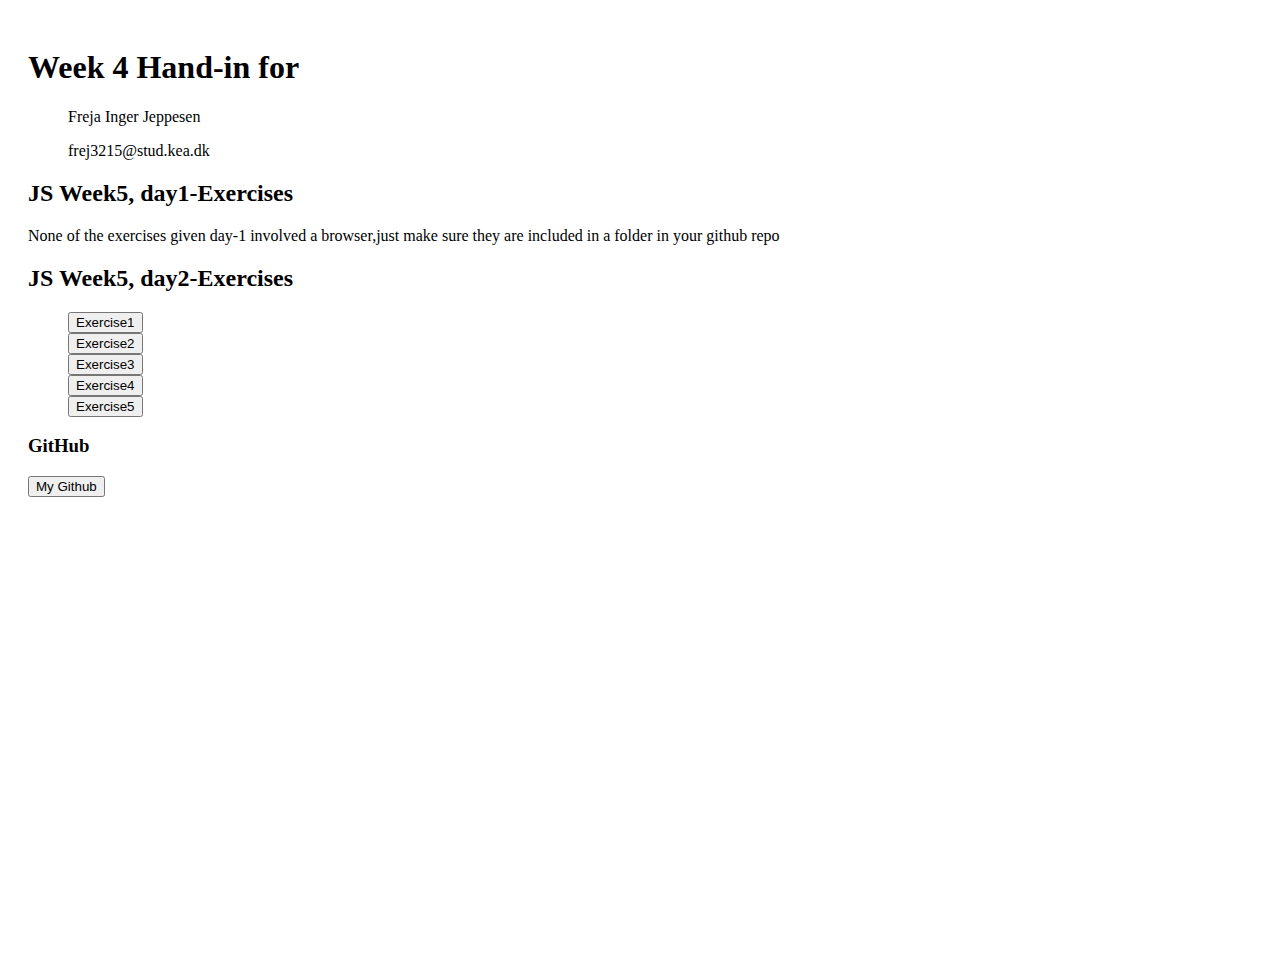
==== index.html @ 3e5e47e5 "Initial commit" ====
<!DOCTYPE html>
<html lang="en">
<head>
    <meta charset="UTF-8">
    <meta name="viewport" content="width=device-width, initial-scale=1.0">
    <title>Document</title>
    <link rel="stylesheet" type="text/css" href="/../../main/resources/static/CSS/Style.css">
</head>
<body style="height:100vh; padding:20px;">
<h1>Week 4 Hand-in for</h1>
<ul class="bg-dark">
    <p>Freja Inger Jeppesen</p>
    <p>frej3215@stud.kea.dk</p>
</ul>
<h2>JS Week5, day1-Exercises</h2>
<p>None of the exercises given day-1 involved a browser,just make sure they are included in a folder in your github repo</p>
<h2>JS Week5, day2-Exercises</h2>
<ul style="list-style:none;">
    <li><a href="Ex1.html"><button>Exercise1</button></a></li>
    <li><a href="Ex2.html"><button>Exercise2</button></a></li>
    <li><a href="Ex3.html"><button>Exercise3</button></a></li>
    <li><a href="Ex4.html"><button>Exercise4</button></a></li>
    <li><a href="Ex5.html"><button>Exercise5</button></a></li>
</ul>
<h3>GitHub</h3>
<a href="https://github.com/G1tHubberen/Week4"><button>My Github</button></a>
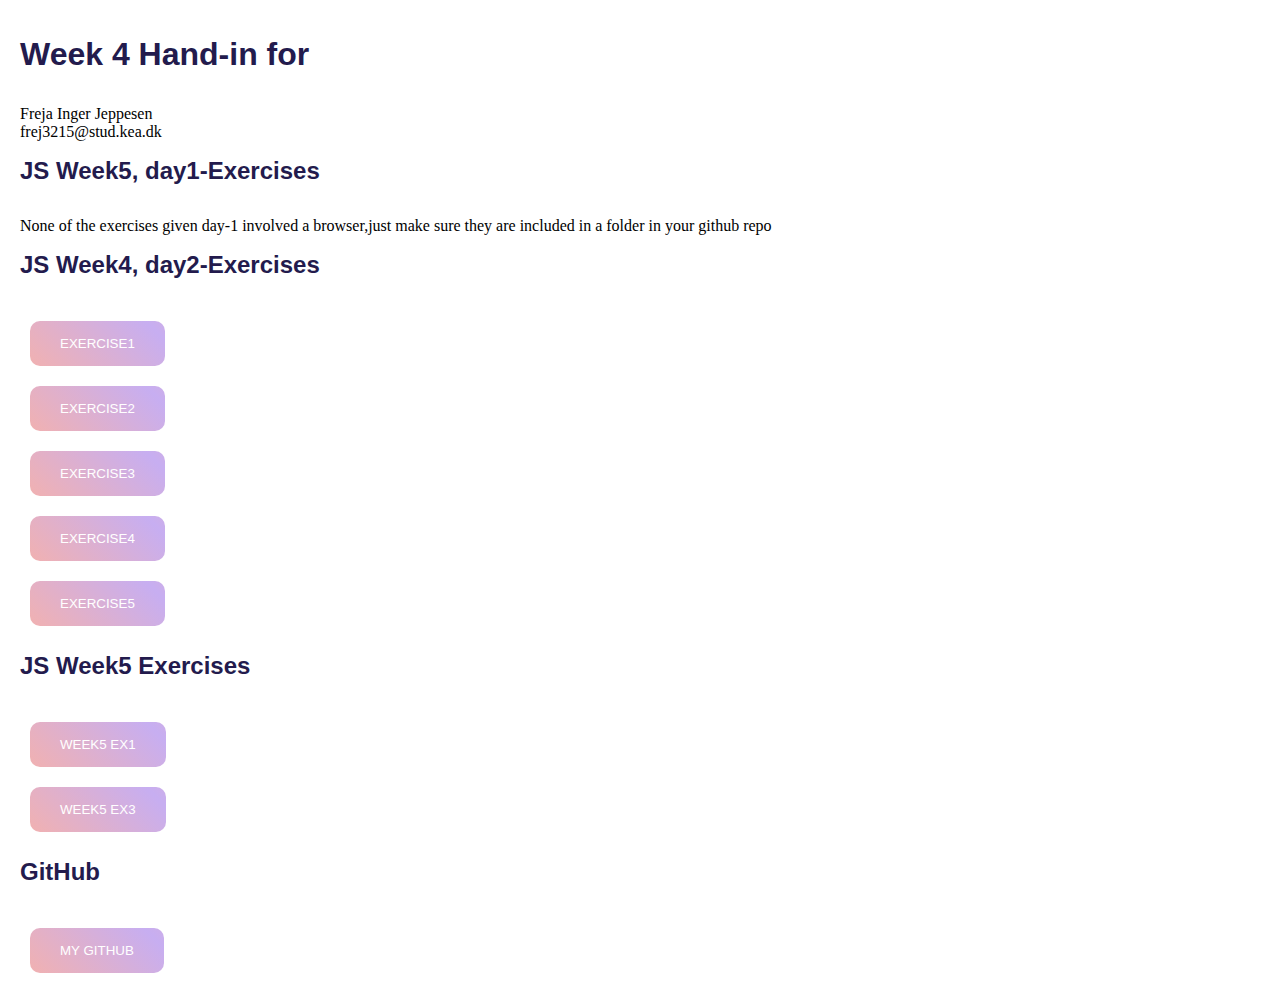
==== commit a5699bb1: "index.html adjustments" ====
--- a/index.html
+++ b/index.html
@@ -4,7 +4,7 @@
     <meta charset="UTF-8">
     <meta name="viewport" content="width=device-width, initial-scale=1.0">
     <title>Document</title>
-    <link rel="stylesheet" type="text/css" href="/../../main/resources/static/CSS/Style.css">
+    <link rel="stylesheet" type="text/css" href="CSS/Style.css">
 </head>
 <body style="height:100vh; padding:20px;">
 <h1>Week 4 Hand-in for</h1>
@@ -14,13 +14,19 @@
 </ul>
 <h2>JS Week5, day1-Exercises</h2>
 <p>None of the exercises given day-1 involved a browser,just make sure they are included in a folder in your github repo</p>
-<h2>JS Week5, day2-Exercises</h2>
+<h2>JS Week4, day2-Exercises</h2>
 <ul style="list-style:none;">
-    <li><a href="Ex1.html"><button>Exercise1</button></a></li>
-    <li><a href="Ex2.html"><button>Exercise2</button></a></li>
-    <li><a href="Ex3.html"><button>Exercise3</button></a></li>
-    <li><a href="Ex4.html"><button>Exercise4</button></a></li>
-    <li><a href="Ex5.html"><button>Exercise5</button></a></li>
+    <li><a href="ex1.html"><button>Exercise1</button></a></li>
+    <li><a href="ex2.html"><button>Exercise2</button></a></li>
+    <li><a href="ex3.html"><button>Exercise3</button></a></li>
+    <li><a href="ex4.html"><button>Exercise4</button></a></li>
+    <li><a href="ex5.html"><button>Exercise5</button></a></li>
 </ul>
-<h3>GitHub</h3>
+<h2>JS Week5 Exercises</h2>
+<ul style="list-style:none;">
+    <li><a href="w5ex1.html"><button>Week5 Ex1</button></a></li>
+    <li><a href="w5ex3.html"><button>Week5 Ex3</button></a></li>
+</ul>
+
+<h2>GitHub</h2>
 <a href="https://github.com/G1tHubberen/Week4"><button>My Github</button></a>--- a/CSS/Style.css
+++ b/CSS/Style.css
@@ -0,0 +1,81 @@
+:root {
+    --heading: "Geneva", 900, white;
+    --sub-heading: "Helvetica", 700;
+    --text: "Helvetica", 400;
+    --primary-color: #231b4d;
+    --secondary-color: #022c03;
+    --tertiary-color: #f1b1b1;
+}
+
+/* CSS Resets */
+* {
+    margin: 0;
+    padding: 0;
+    box-sizing: border-box;
+}
+html {
+    scroll-behavior: smooth;
+}
+
+h1, h2{
+    font-family: Helvetica, sans-serif;
+    font-size: x-large;
+    color: var(--primary-color);
+    margin-bottom: 2rem;
+    margin-top: 1rem;
+}
+
+h1 {
+    font-size: xx-large;
+}
+
+div {
+    font-family: Helvetica, sans-serif;
+    color: var(--secondary-color);
+    margin-bottom: 1rem;
+}
+
+button {
+    font-family: Helvetica, serif;
+    margin: 10px;
+    padding: 15px 30px;
+    text-align: center;
+    text-transform: uppercase;
+    transition: 0.5s;
+    background-size: 200% auto;
+    color: white;
+    border-radius: 10px;
+    border: 0px;
+    background-image: linear-gradient(45deg, var(--tertiary-color) 0%, #c7aef1 51%, var(--tertiary-color)  100%);
+    cursor: pointer;
+    -webkit-user-select: none;
+    touch-action: manipulation;
+    display: inline-block; /* make the buttons display inline */
+    text-decoration: none; /* remove the underline from the link */
+    border-bottom: none;
+}
+
+button:hover {
+    background-position: right center;
+    color: #fff;
+    text-decoration: none;
+}
+
+button:active {
+    transform: scale(0.95);
+}
+
+.reflect {
+    border-radius: 10px 5px 5px 5px;
+    width:70%;
+    border: 1px solid gray;
+    height:auto;
+    margin: 3rem;
+}
+
+.my-div {
+    width: 25px;
+    height: 25px;
+    background-color:red;
+    margin:1px;
+}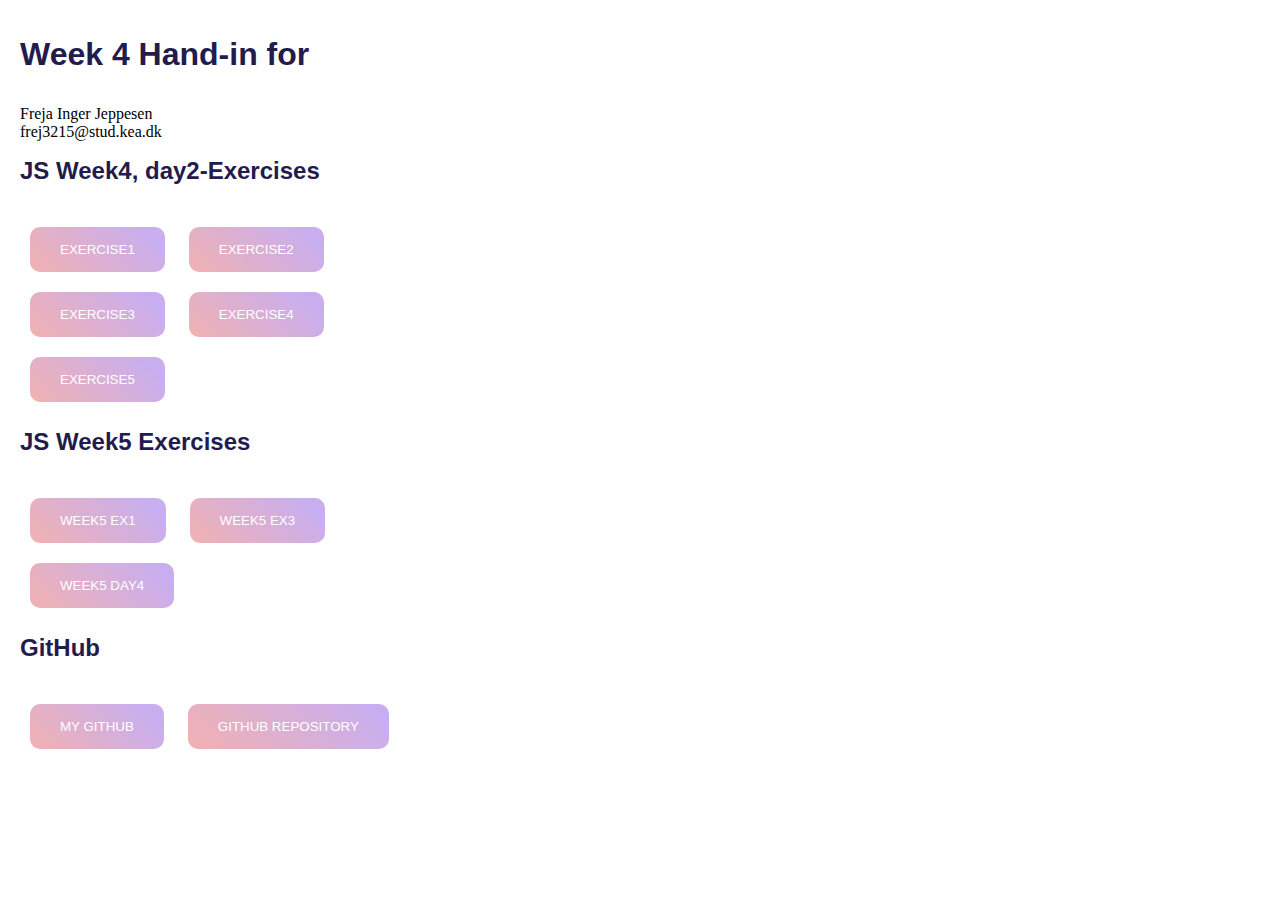
==== commit 93aaa5e7: "w5day4car project, class coding and more" ====
--- a/index.html
+++ b/index.html
@@ -4,7 +4,7 @@
     <meta charset="UTF-8">
     <meta name="viewport" content="width=device-width, initial-scale=1.0">
     <title>Document</title>
-    <link rel="stylesheet" type="text/css" href="CSS/Style.css">
+    <link rel="stylesheet" type="text/css" href="../CSS/Style.css">
 </head>
 <body style="height:100vh; padding:20px;">
 <h1>Week 4 Hand-in for</h1>
@@ -12,21 +12,21 @@
     <p>Freja Inger Jeppesen</p>
     <p>frej3215@stud.kea.dk</p>
 </ul>
-<h2>JS Week5, day1-Exercises</h2>
-<p>None of the exercises given day-1 involved a browser,just make sure they are included in a folder in your github repo</p>
 <h2>JS Week4, day2-Exercises</h2>
 <ul style="list-style:none;">
-    <li><a href="ex1.html"><button>Exercise1</button></a></li>
-    <li><a href="ex2.html"><button>Exercise2</button></a></li>
-    <li><a href="ex3.html"><button>Exercise3</button></a></li>
-    <li><a href="ex4.html"><button>Exercise4</button></a></li>
+    <li><a href="ex1.html"><button>Exercise1</button></a>
+    <a href="ex2.html"><button>Exercise2</button></a></li>
+    <li><a href="ex3.html"><button>Exercise3</button></a>
+    <a href="ex4.html"><button>Exercise4</button></a></li>
     <li><a href="ex5.html"><button>Exercise5</button></a></li>
 </ul>
 <h2>JS Week5 Exercises</h2>
 <ul style="list-style:none;">
-    <li><a href="w5ex1.html"><button>Week5 Ex1</button></a></li>
-    <li><a href="w5ex3.html"><button>Week5 Ex3</button></a></li>
+    <li><a href="w5ex1.html"><button>Week5 Ex1</button></a>
+    <a href="w5ex3.html"><button>Week5 Ex3</button></a></li>
+    <li><a href="w5day4car/index.html"><button>Week5 Day4</button></a></li>
 </ul>
 
 <h2>GitHub</h2>
-<a href="https://github.com/G1tHubberen/Week4"><button>My Github</button></a>+<a href="https://github.com/G1tHubberen"><button>My Github</button></a>
+<a href="https://github.com/G1tHubberen/Week4"><button>Github Repository</button></a>--- a/CSS/Style.css
+++ b/CSS/Style.css
@@ -78,4 +78,60 @@
     height: 25px;
     background-color:red;
     margin:1px;
+}
+
+#w5ex1 container {
+    max-width: 600px;
+    margin: 0 auto;
+    padding: 20px;
+}
+
+#w5ex1 form {
+    border: 1px solid #ccc;
+    padding: 20px;
+    background-color: #f4f4f4;
+}
+
+#w5ex1 label {
+    font-weight: bold;
+}
+
+#w5ex1 input[type="text"] {
+    width: 100%;
+    padding: 10px;
+    margin-bottom: 10px;
+}
+
+#w5ex1 .styled-form {
+    max-width: 400px;
+    margin: 0 auto;
+    padding: 20px;
+    border: 1px solid #ccc;
+    border-radius: 5px;
+    background-color: #f9f9f9;
+}
+
+#w5ex1 .styled-form label {
+    display: block;
+    font-weight: bold;
+    margin-bottom: 5px;
+}
+
+#w5ex1 .styled-form input[type="text"] {
+    width: 100%;
+    padding: 10px;
+    margin-bottom: 10px;
+    border: 1px solid #ccc;
+    border-radius: 3px;
+}
+
+#get-all-users-button, #extract-button button {
+    display: block;
+    width: 100%;
+    padding: 10px;
+    background-color: #007bff;
+    color: #fff;
+    border: none;
+    border-radius: 3px;
+    cursor: pointer;
 }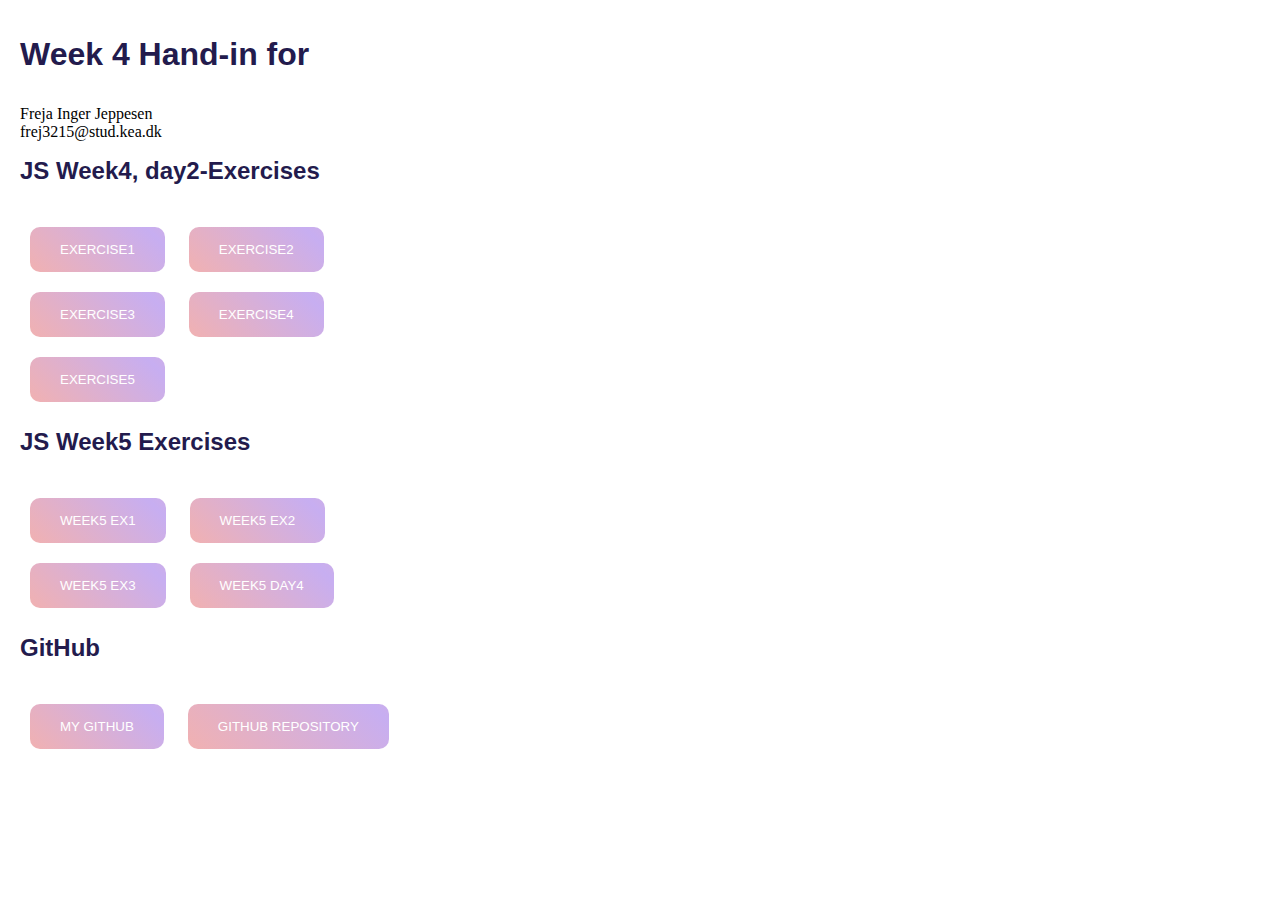
==== commit afa49b38: "Adjustments" ====
--- a/index.html
+++ b/index.html
@@ -23,8 +23,9 @@
 <h2>JS Week5 Exercises</h2>
 <ul style="list-style:none;">
     <li><a href="w5ex1.html"><button>Week5 Ex1</button></a>
-    <a href="w5ex3.html"><button>Week5 Ex3</button></a></li>
-    <li><a href="w5day4car/index.html"><button>Week5 Day4</button></a></li>
+    <a href="w5ex2.html"><button>Week5 Ex2</button></a></li>
+    <li><a href="w5ex3.html"><button>Week5 Ex3</button></a>
+    <a href="w5day4car/index.html"><button>Week5 Day4</button></a></li>
 </ul>
 
 <h2>GitHub</h2>
--- a/CSS/Style.css
+++ b/CSS/Style.css
@@ -35,6 +35,7 @@
     margin-bottom: 1rem;
 }
 
+/*Button style*/
 button {
     font-family: Helvetica, serif;
     margin: 10px;
@@ -65,6 +66,7 @@
     transform: scale(0.95);
 }
 
+/*Style of specific pages and more*/
 .reflect {
     border-radius: 10px 5px 5px 5px;
     width:70%;
